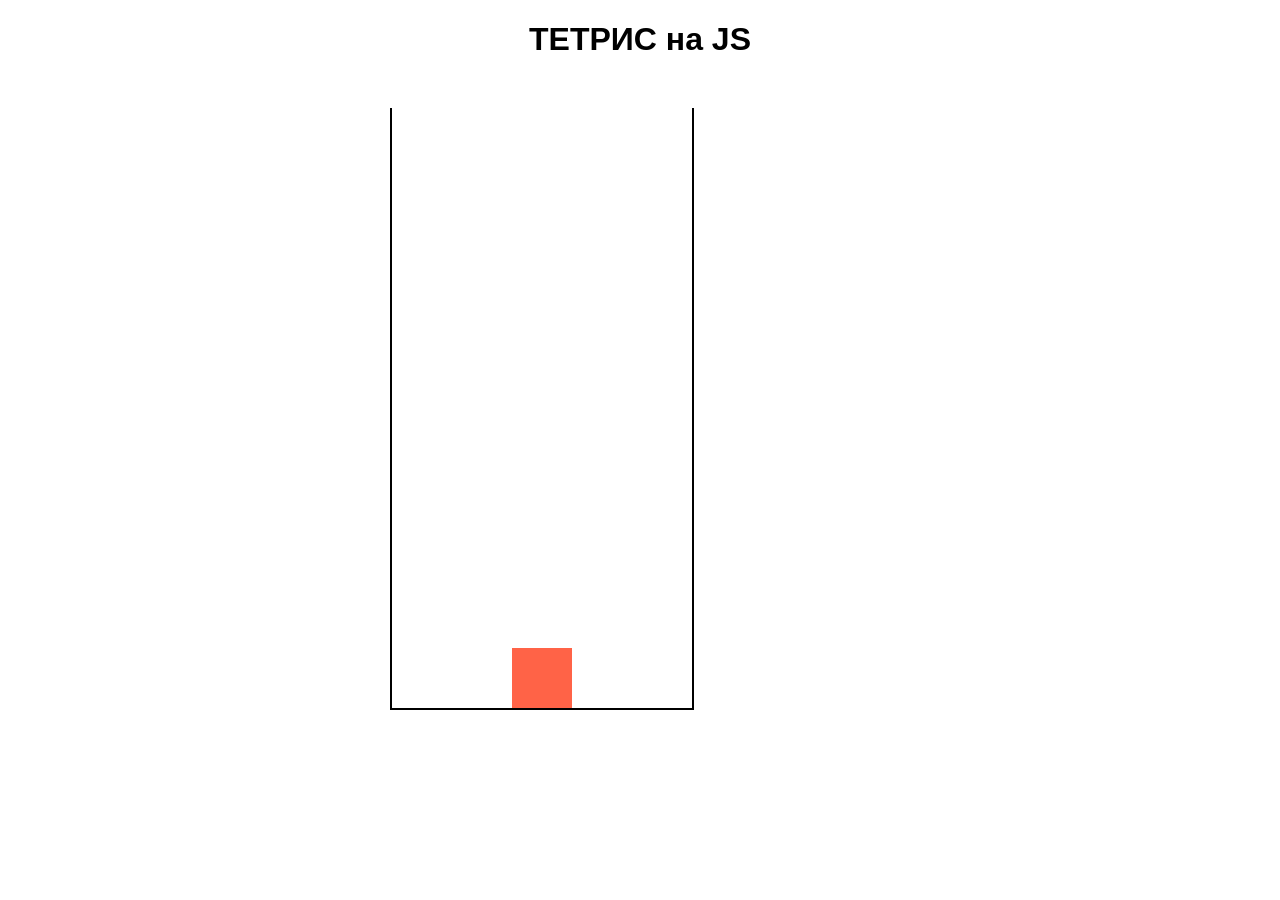
==== tetris-test/index.html @ caf58d85 "step 1" ====
<!DOCTYPE html>
<html lang="en">
<head>
  <meta charset="UTF-8">
  <meta http-equiv="X-UA-Compatible" content="IE=edge">
  <meta name="viewport" content="width=device-width, initial-scale=1.0">
  <title>Document</title>
  <link rel="stylesheet" href="style.css">
  <script src="index.js" type="module"></script>
</head>
<body>
  <h1>ТЕТРИС на JS</h1>
  <div class="container"></div>
</body>
</html>
---- tetris-test/style.css ----
body {
  font-family: sans-serif;
}

h1 {
  text-align: center;
  margin-bottom: 50px;
}

.container {
  margin: 0 auto;
  width: 500px;
}

canvas {
  border-left: 2px solid black;
  border-right: 2px solid black;
  border-bottom: 2px solid black;
  display: block;
}
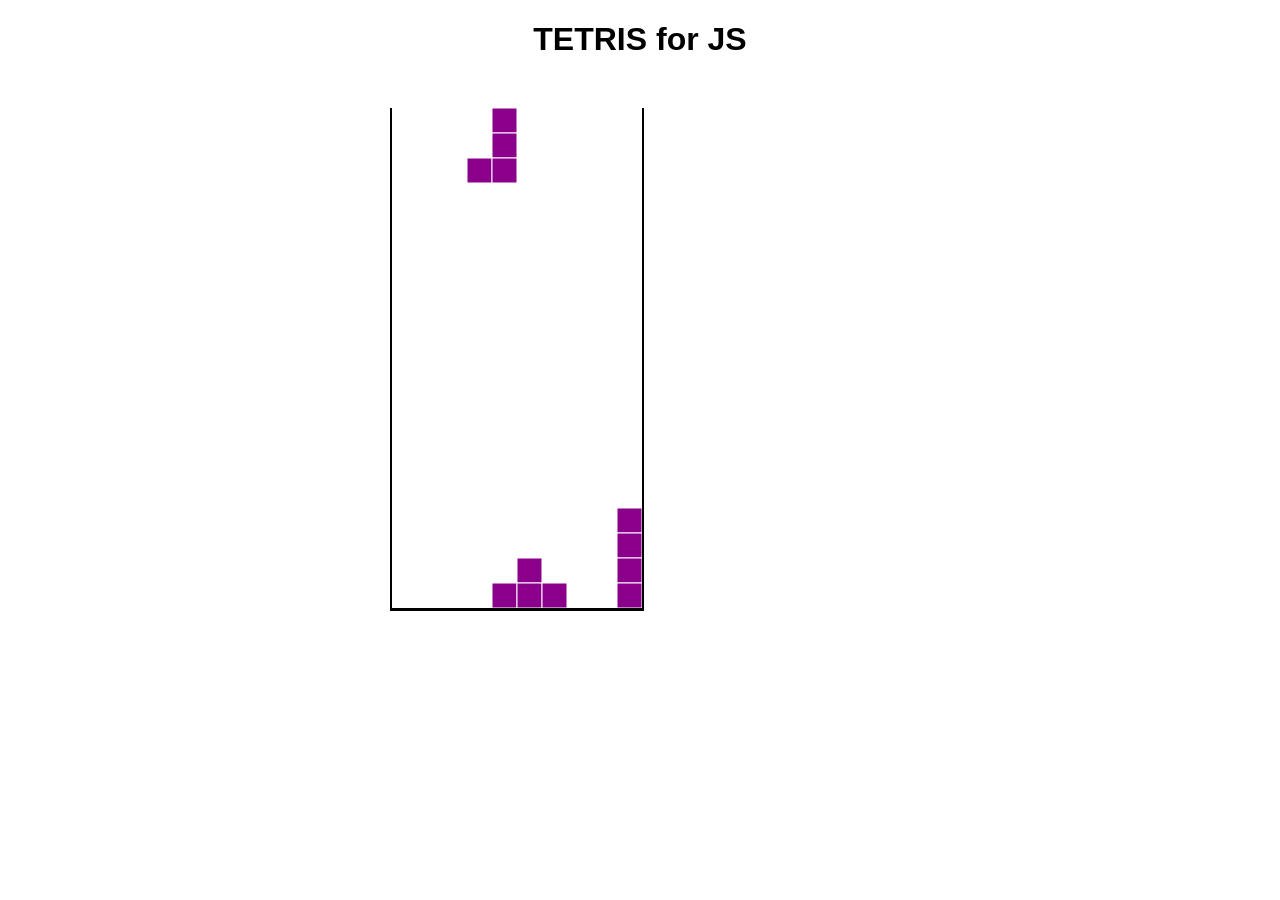
==== commit c985b765: "start stage 3" ====
--- a/tetris-test/index.html
+++ b/tetris-test/index.html
@@ -4,12 +4,13 @@
   <meta charset="UTF-8">
   <meta http-equiv="X-UA-Compatible" content="IE=edge">
   <meta name="viewport" content="width=device-width, initial-scale=1.0">
-  <title>Document</title>
-  <link rel="stylesheet" href="style.css">
-  <script src="index.js" type="module"></script>
+  <title>Tetris JS</title>
+  <link rel="stylesheet" href="index.css">
+  <script src="index.js" defer></script>
 </head>
 <body>
-  <h1>ТЕТРИС на JS</h1>
+  <h1><span>TETRIS</span> for JS</h1>
+
   <div class="container"></div>
 </body>
 </html>
--- a/tetris-test/index.css
+++ b/tetris-test/index.css
@@ -0,0 +1,23 @@
+h1 {
+  text-align: center;
+  margin-bottom: 50px;
+}
+
+h1 span {
+  font-weight: 900;
+}
+
+body {
+  font-family: sans-serif;
+}
+
+.container {
+  width: 500px;
+  margin: 0 auto;
+}
+
+.game-area {
+  border: solid black;
+  border-width: 0 2px 3px 2px;
+  display: block;
+}
